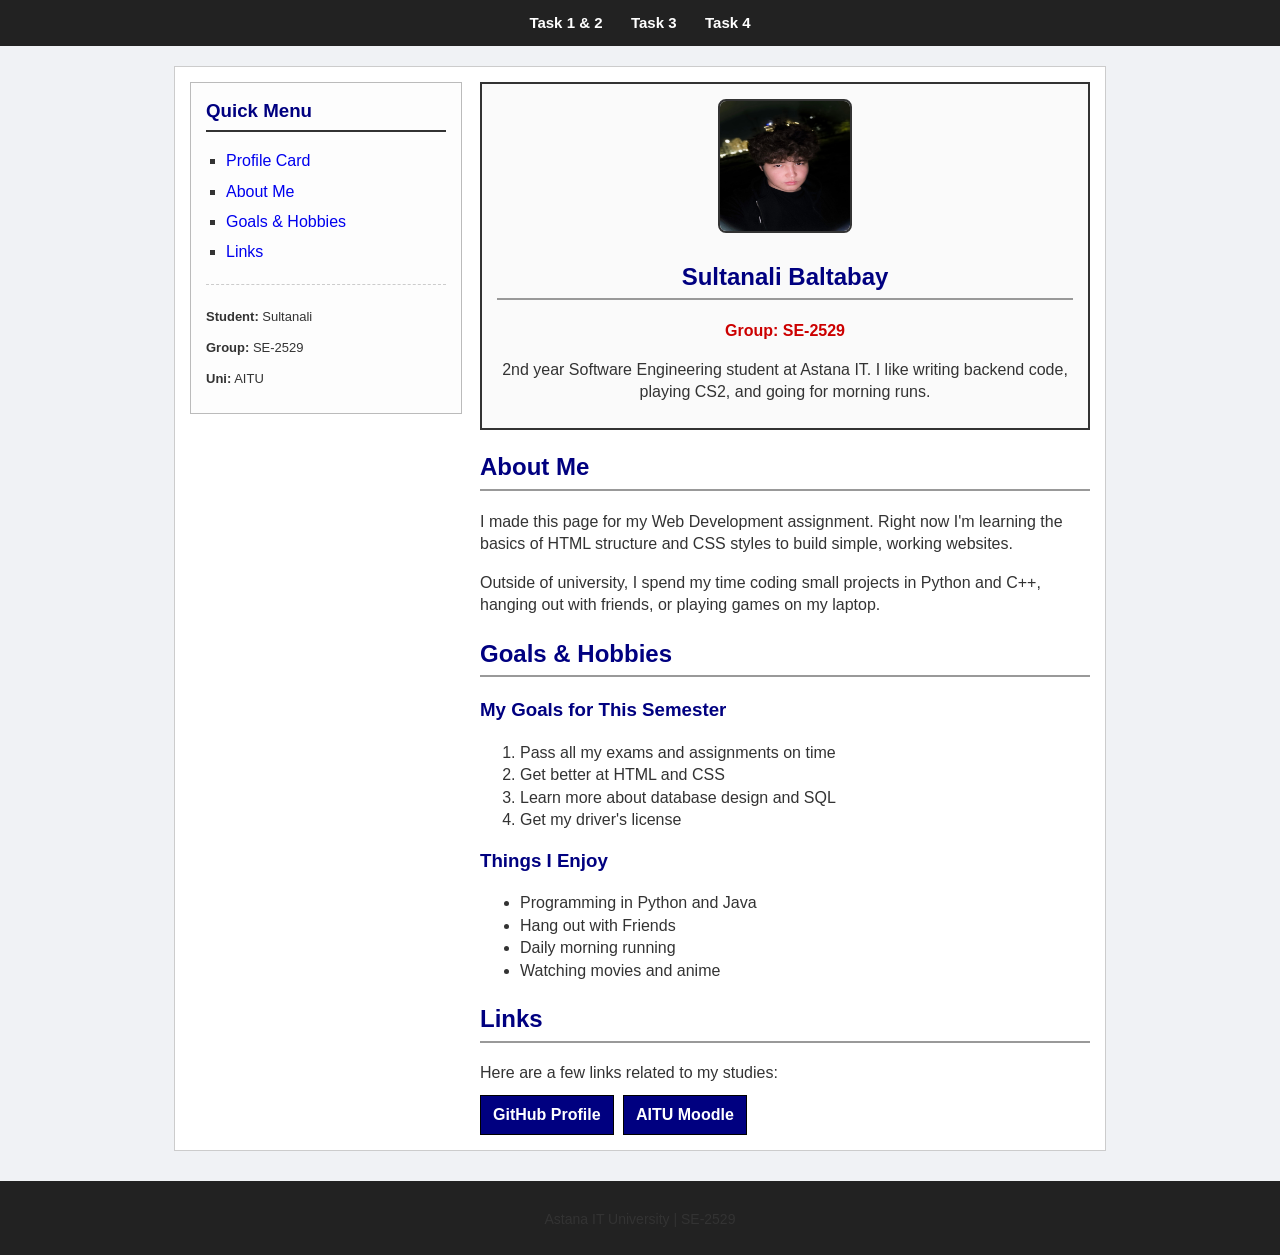
==== index.html @ 8d23a02c "final project" ====
<!DOCTYPE html>
<html lang="en">
<head>
    <meta charset="UTF-8">
    <meta name="viewport" content="width=device-width, initial-scale=1.0">
    <title>Sultanali Baltabay - Personal Site</title>
    <link rel="stylesheet" href="styles.css">
</head>
<body>
    <nav class="navbar">
        <a href="index.html">Task 1 & 2</a>
        <a href="exercise1/index.html">Task 3</a>
        <a href="task4.html">Task 4</a>
    </nav>

    <div class="wrapper">

        <div class="sidebar">
            <h3>Quick Menu</h3>
            <ul>
                <li><a href="#profile">Profile Card</a></li>
                <li><a href="#about">About Me</a></li>
                <li><a href="#lists">Goals & Hobbies</a></li>
                <li><a href="#links">Links</a></li>
            </ul>
            <div class="sidebar-info">
                <p><strong>Student:</strong> Sultanali</p>
                <p><strong>Group:</strong> SE-2529</p>
                <p><strong>Uni:</strong> AITU</p>
            </div>
        </div>

        <div class="content">

            <div id="profile" class="card">
                <img src="Sultanali.jpg" alt="Sultanali Baltabay photo" class="profile-img">
                <h2>Sultanali Baltabay</h2>
                <p class="group-tag">Group: SE-2529</p>
                <p class="card-desc">
                    2nd year Software Engineering student at Astana IT. I like writing backend code, playing CS2, and going for morning runs.
                </p>
            </div>

            <div id="about">
                <h2>About Me</h2>
                <p>
                    I made this page for my Web Development assignment. Right now I'm learning the basics of HTML structure and CSS styles to build simple, working websites.
                </p>
                <p>
                    Outside of university, I spend my time coding small projects in Python and C++, hanging out with friends, or playing games on my laptop.
                </p>
            </div>

            <div id="lists">
                <h2>Goals & Hobbies</h2>

                <h3>My Goals for This Semester</h3>
                <ol>
                    <li>Pass all my exams and assignments on time</li>
                    <li>Get better at HTML and CSS</li>
                    <li>Learn more about database design and SQL</li>
                    <li>Get my driver's license</li>
                </ol>

                <h3>Things I Enjoy</h3>
                <ul>
                    <li>Programming in Python and Java</li>
                    <li>Hang out with Friends</li>
                    <li>Daily morning running</li>
                    <li>Watching movies and anime</li>
                </ul>
            </div>

            <div id="links">
                <h2>Links</h2>
                <p>Here are a few links related to my studies:</p>
                <a href="https://github.com" target="_blank" class="link-btn">GitHub Profile</a>
                <a href="https://moodle.astanait.edu.kz" target="_blank" class="link-btn">AITU Moodle</a>
            </div>

        </div>

        <div class="clearfix"></div>

    </div>

    <footer>
        <p>Astana IT University | SE-2529</p>
    </footer>

</body>
</html>
---- styles.css ----
/* Main Website Stylesheet - Sultanali Baltabay */

body {
    background-color: #f0f2f5;
    font-family: Arial, Helvetica, sans-serif;
    color: #333333;
    margin: 0;
    padding: 0;
    line-height: 1.4;
}

/* Header (if used) */
header {
    background-color: #333333;
    color: #ffffff;
    text-align: center;
    padding: 15px 0;
}

header h1 {
    margin: 0;
    font-size: 24px;
}

/* Navigation Bar */
.navbar {
    background-color: #222222;
    padding: 12px;
    text-align: center;
}

.navbar a {
    color: #ffffff;
    margin: 0 12px;
    text-decoration: none;
    font-weight: bold;
    font-size: 15px;
}

.navbar a:hover {
    color: #ffcc00; /* classic yellow on hover */
    text-decoration: underline;
}

/* Main content wrapper */
.wrapper {
    width: 900px;
    margin: 20px auto;
    background-color: #ffffff;
    border: 1px solid #cccccc;
    padding: 15px;
}

/* Sidebar with links */
.sidebar {
    float: left;
    width: 240px;
    background-color: #fdfdfd;
    border: 1px solid #bbbbbb;
    padding: 15px;
}

.sidebar h3 {
    margin-top: 0;
    border-bottom: 2px solid #333333;
    padding-bottom: 5px;
    color: #000080; /* navy */
}

.sidebar ul {
    list-style-type: square;
    padding-left: 20px;
}

.sidebar ul li {
    margin-bottom: 8px;
}

.sidebar ul li a {
    color: #0000ee;
    text-decoration: none;
}

.sidebar ul li a:hover {
    text-decoration: underline;
}

.sidebar-info {
    margin-top: 20px;
    font-size: 13px;
    color: #555555;
    border-top: 1px dashed #cccccc;
    padding-top: 10px;
}

/* Main content area */
.content {
    float: right;
    width: 610px;
}

.content-full {
    width: 100%;
    text-align: center;
}

.clearfix {
    clear: both;
}

/* Heading styles */
h1, h2 {
    color: #000080; /* navy */
}

h2 {
    border-bottom: 2px solid #999999;
    padding-bottom: 5px;
    margin-top: 20px;
}

h3 {
    color: #000080;
    margin-top: 15px;
}

p {
    color: #333333;
    margin-bottom: 10px;
}

a {
    color: #0000ee;
    text-decoration: none;
}

a:hover {
    text-decoration: underline;
}

/* Profile Card */
.card {
    background-color: #fafafa;
    border: 2px solid #333333; /* solid dark border */
    padding: 15px;
    text-align: center;
    margin-bottom: 20px;
}

.profile-img {
    width: 130px;
    height: 130px;
    border: 2px solid #333333;
    border-radius: 8px; /* simple rounded corners */
}

.group-tag {
    font-weight: bold;
    color: #cc0000; /* red tag to make it pop */
    margin-top: 5px;
}

/* Link Button style */
.link-btn {
    display: inline-block;
    background-color: #000080; /* navy */
    color: #ffffff;
    padding: 8px 12px;
    border: 1px solid #000000;
    margin-right: 5px;
    font-weight: bold;
}

.link-btn:hover {
    background-color: #0000ee;
    color: #ffffff;
    text-decoration: none;
}

/* Table Design (Task 4) */
table {
    width: 80%;
    margin: 20px auto; /* centers the table */
    border-collapse: collapse;
    background-color: #ffffff;
}

th, td {
    border: 1px solid #333333;
    padding: 8px;
    text-align: left;
}

th {
    background-color: #333333;
    color: #ffffff;
}

tbody tr:nth-child(even) {
    background-color: #f2f2f2;
}

.highlight {
    background-color: #ffffcc; /* simple yellow highlight */
    font-weight: bold;
}

/* Form Design (Task 4) */
form {
    width: 70%;
    margin: 20px auto; /* centers the form */
    text-align: left; /* keeps form fields left-aligned */
    background-color: #fafafa;
    border: 1px solid #333333;
    padding: 15px;
}

.form-group {
    margin-bottom: 12px;
}

label {
    display: block;
    font-weight: bold;
    margin-bottom: 5px;
}

.radio-label {
    display: inline;
    font-weight: normal;
    margin-right: 15px;
}

input[type="text"],
input[type="email"],
select,
textarea {
    width: 95%;
    padding: 5px;
    border: 1px solid #333333;
}

/* Styling submit buttons */
.submit-btn, .send-btn, input[type="submit"] {
    background-color: #000080;
    color: #ffffff;
    border: 1px solid #000000;
    padding: 8px 15px;
    font-weight: bold;
    cursor: pointer;
}

.submit-btn:hover, .send-btn:hover, input[type="submit"]:hover {
    background-color: #0000ee;
}

footer {
    clear: both;
    text-align: center;
    padding: 15px;
    background-color: #222222;
    color: #ffffff;
    margin-top: 30px;
    font-size: 14px;
}
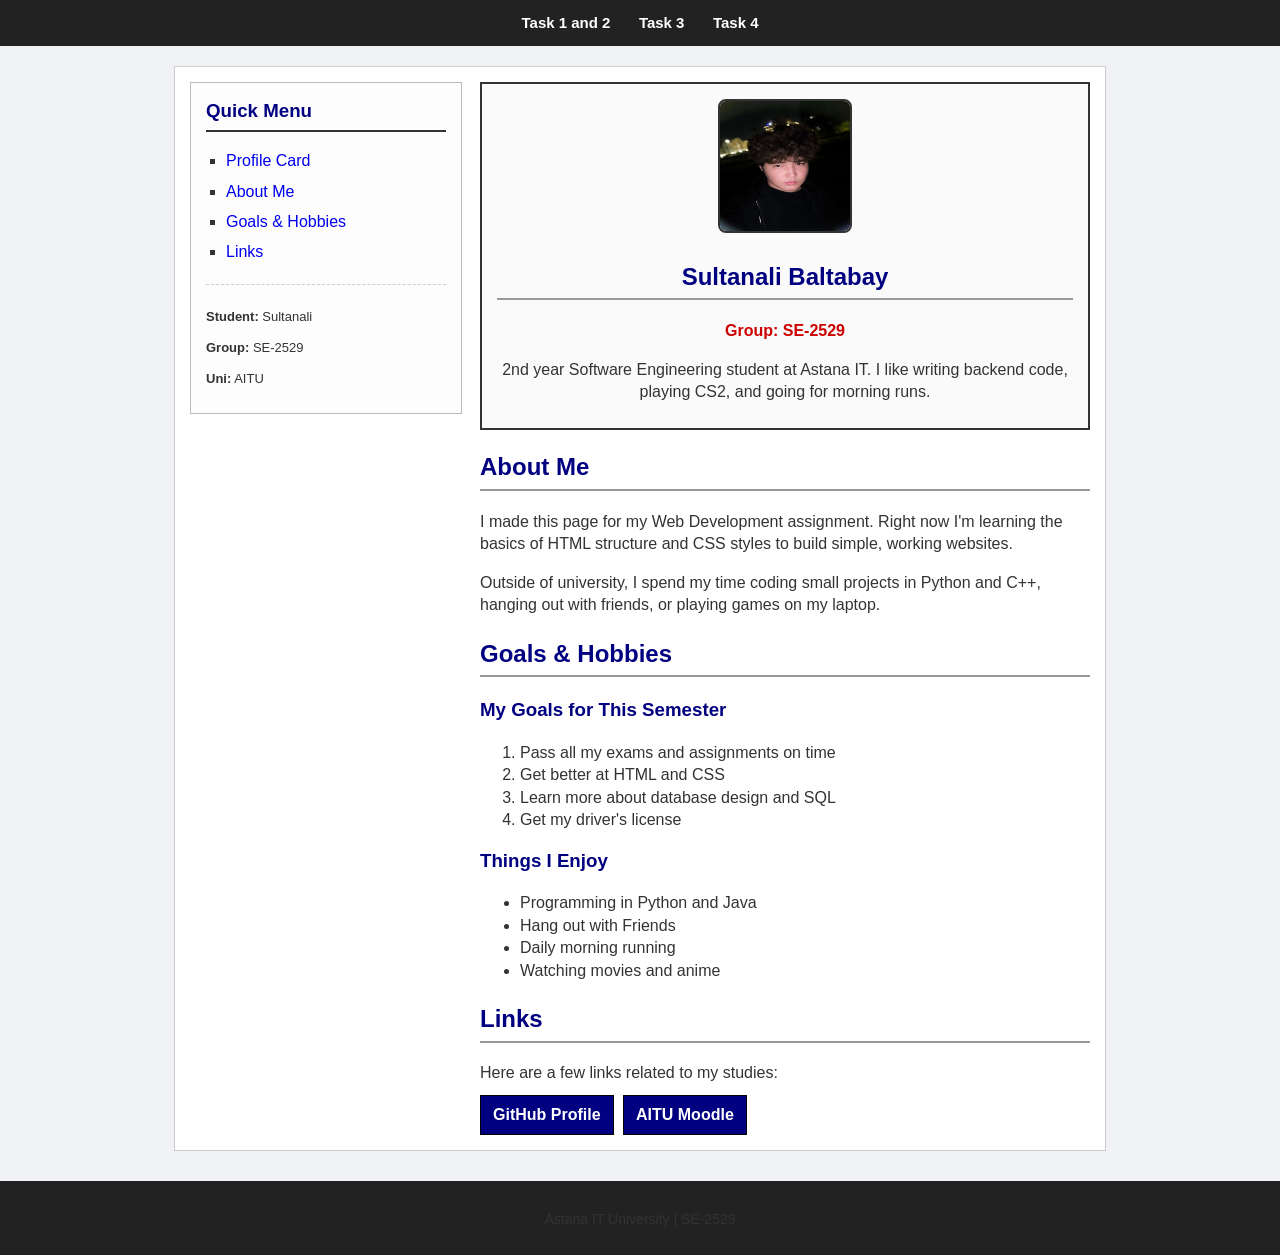
==== commit b28886e5: "fix bug" ====
--- a/index.html
+++ b/index.html
@@ -8,7 +8,7 @@
 </head>
 <body>
     <nav class="navbar">
-        <a href="index.html">Task 1 & 2</a>
+        <a href="index.html">Task 1 and 2</a>
         <a href="exercise1/index.html">Task 3</a>
         <a href="task4.html">Task 4</a>
     </nav>
--- a/styles.css
+++ b/styles.css
@@ -1,4 +1,3 @@
-/* Main Website Stylesheet - Sultanali Baltabay */
 
 body {
     background-color: #f0f2f5;
@@ -9,7 +8,6 @@
     line-height: 1.4;
 }
 
-/* Header (if used) */
 header {
     background-color: #333333;
     color: #ffffff;
@@ -22,7 +20,6 @@
     font-size: 24px;
 }
 
-/* Navigation Bar */
 .navbar {
     background-color: #222222;
     padding: 12px;
@@ -38,11 +35,10 @@
 }
 
 .navbar a:hover {
-    color: #ffcc00; /* classic yellow on hover */
+    color: #ffcc00; 
     text-decoration: underline;
 }
 
-/* Main content wrapper */
 .wrapper {
     width: 900px;
     margin: 20px auto;
@@ -51,7 +47,6 @@
     padding: 15px;
 }
 
-/* Sidebar with links */
 .sidebar {
     float: left;
     width: 240px;
@@ -64,7 +59,7 @@
     margin-top: 0;
     border-bottom: 2px solid #333333;
     padding-bottom: 5px;
-    color: #000080; /* navy */
+    color: #000080; 
 }
 
 .sidebar ul {
@@ -93,7 +88,6 @@
     padding-top: 10px;
 }
 
-/* Main content area */
 .content {
     float: right;
     width: 610px;
@@ -108,9 +102,8 @@
     clear: both;
 }
 
-/* Heading styles */
 h1, h2 {
-    color: #000080; /* navy */
+    color: #000080;
 }
 
 h2 {
@@ -138,10 +131,9 @@
     text-decoration: underline;
 }
 
-/* Profile Card */
 .card {
     background-color: #fafafa;
-    border: 2px solid #333333; /* solid dark border */
+    border: 2px solid #333333; 
     padding: 15px;
     text-align: center;
     margin-bottom: 20px;
@@ -151,19 +143,18 @@
     width: 130px;
     height: 130px;
     border: 2px solid #333333;
-    border-radius: 8px; /* simple rounded corners */
+    border-radius: 8px; 
 }
 
 .group-tag {
     font-weight: bold;
-    color: #cc0000; /* red tag to make it pop */
+    color: #cc0000; 
     margin-top: 5px;
 }
 
-/* Link Button style */
 .link-btn {
     display: inline-block;
-    background-color: #000080; /* navy */
+    background-color: #000080; 
     color: #ffffff;
     padding: 8px 12px;
     border: 1px solid #000000;
@@ -177,10 +168,9 @@
     text-decoration: none;
 }
 
-/* Table Design (Task 4) */
 table {
     width: 80%;
-    margin: 20px auto; /* centers the table */
+    margin: 20px auto; 
     border-collapse: collapse;
     background-color: #ffffff;
 }
@@ -201,15 +191,14 @@
 }
 
 .highlight {
-    background-color: #ffffcc; /* simple yellow highlight */
-    font-weight: bold;
-}
-
-/* Form Design (Task 4) */
+    background-color: #ffffcc; 
+    font-weight: bold;
+}
+
 form {
     width: 70%;
-    margin: 20px auto; /* centers the form */
-    text-align: left; /* keeps form fields left-aligned */
+    margin: 20px auto; 
+    text-align: left; 
     background-color: #fafafa;
     border: 1px solid #333333;
     padding: 15px;
@@ -240,7 +229,6 @@
     border: 1px solid #333333;
 }
 
-/* Styling submit buttons */
 .submit-btn, .send-btn, input[type="submit"] {
     background-color: #000080;
     color: #ffffff;
